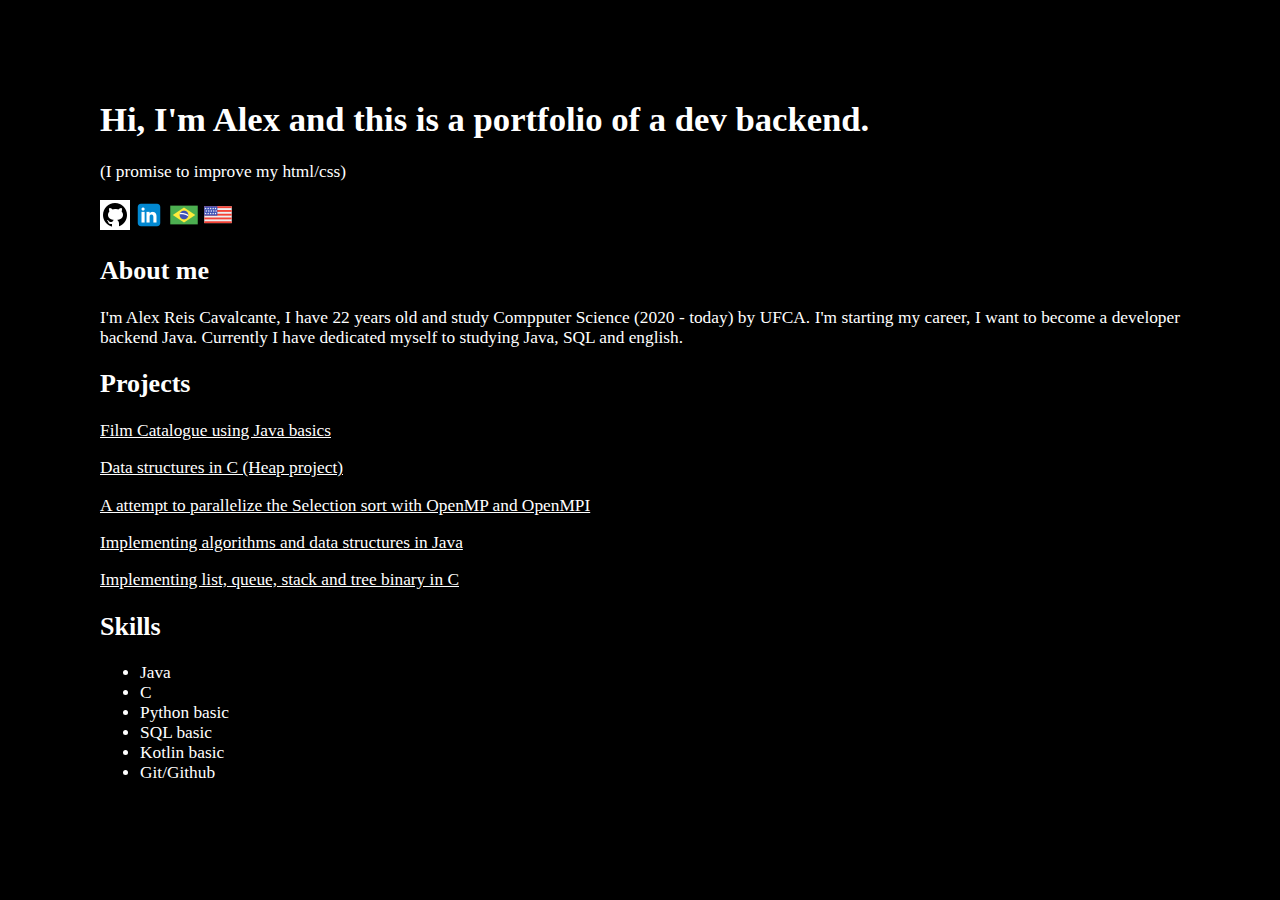
==== pageEnglish.html @ 791503ed "Initial commit" ====
<!DOCTYPE html>
<html lang="pt-br">
<head>
    <meta charset="UTF-8">
    <meta name="viewport" content="width=device-width, initial-scale=1.0">
    <title>My portfolio</title>
    <link rel="stylesheet" href="style.css">
</head>
<body>
    
    <main>
        <div class="contato">
            <h1 class="titulo-principal">Hi, I'm Alex and this is a portfolio of a dev backend.</h1>
            <p id="observacao">(I promise to improve my html/css)</p>
            <a href="https://github.com/AlexReisC" target="_blank" rel="noopener noreferrer"><img src="imagens/icons8-github-30.png" alt="Logo do Github que redireciona para o meu perfil" id="github"></a>
            <a href="https://linkedin.com/in/alex-reis-cavalcante" target="_blank" rel="noopener noreferrer"><img src="imagens/icons8-linkedin-30.png" alt="logo do Linkedin que redireciona para o meu perfil"></a>
            <a href="index.html" target="_self"><img src="imagens/icons8-brazil-30.png" alt="Bandeira do brasil"></a>
            <a href="pageEnglish.html" target="_self"><img src="imagens/icons8-usa-30.png" alt="Bandeira dos Estados Unidos da America"></a>
        </div>
        
        <div class="sobre-mim">
            <h2>About me</h2>
            <p>I'm Alex Reis Cavalcante, I have 22 years old and study Compputer Science (2020 - today) by UFCA. I'm starting my career, I want to become a developer backend Java. Currently I have dedicated myself to studying Java, SQL and english.</p>
        </div>

        <h2>Projects</h2>
        <a href="https://github.com/AlexReisC/Catalogo-de-Filmes" target="_blank"><p>Film Catalogue using Java basics </p></a>
        <a href="https://github.com/AlexReisC/Fuga-da-Galaxia" target="_blank"><p>Data structures in C (Heap project)</p></a>
        <a href="https://github.com/AlexReisC/selection-Sort-Paralelo" target="_blank" rel="noopener noreferrer"><p> A attempt to parallelize the Selection sort with OpenMP and OpenMPI</p></a>
        <a href="https://github.com/AlexReisC/Algoritmos-e-Estruturas-de-Dados-em-Java" target="_blank" rel="noopener noreferrer"><p>Implementing algorithms and data structures in Java</p></a>
        <a href="https://github.com/AlexReisC/Exercicios_AED1"target="_blank"><p>Implementing list, queue, stack and tree binary in C</p></a>
        
        <h2>Skills</h2>
        <ul>
            <li>Java</li>
            <li>C</li>
            <li>Python basic</li>
            <li>SQL basic</li>
            <li>Kotlin basic</li>
            <li>Git/Github</li>
        </ul>
    </main>
    
</body>
</html>
---- style.css ----
body{
    text-align: justify;
    margin: 100px 100px 50px 100px;
    font-size: 13pt;
    color: white;
    background-color: black;
}

#github{
    background-color: white;
}

a{
    color: white;
    /* text-decoration: none; */
}

a:hover{
    font-size: 14pt;
}
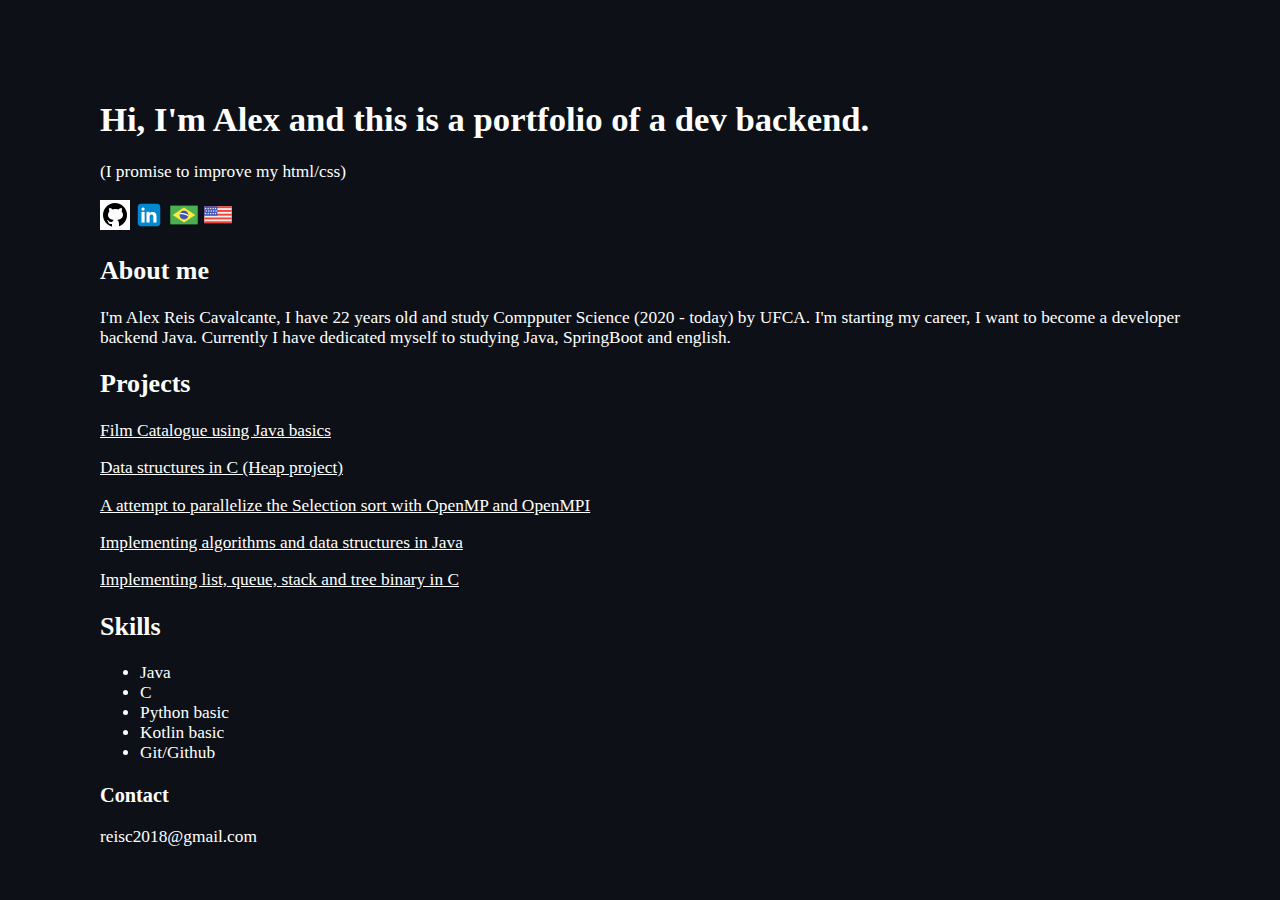
==== commit cf3b1644: "Add contact" ====
--- a/pageEnglish.html
+++ b/pageEnglish.html
@@ -20,7 +20,7 @@
         
         <div class="sobre-mim">
             <h2>About me</h2>
-            <p>I'm Alex Reis Cavalcante, I have 22 years old and study Compputer Science (2020 - today) by UFCA. I'm starting my career, I want to become a developer backend Java. Currently I have dedicated myself to studying Java, SQL and english.</p>
+            <p>I'm Alex Reis Cavalcante, I have 22 years old and study Compputer Science (2020 - today) by UFCA. I'm starting my career, I want to become a developer backend Java. Currently I have dedicated myself to studying Java, SpringBoot and english.</p>
         </div>
 
         <h2>Projects</h2>
@@ -35,11 +35,14 @@
             <li>Java</li>
             <li>C</li>
             <li>Python basic</li>
-            <li>SQL basic</li>
             <li>Kotlin basic</li>
             <li>Git/Github</li>
         </ul>
     </main>
-    
+
+    <footer>
+        <h3>Contact</h3>
+        <p>reisc2018@gmail.com</p>
+    </footer>
 </body>
 </html>--- a/style.css
+++ b/style.css
@@ -3,7 +3,7 @@
     margin: 100px 100px 50px 100px;
     font-size: 13pt;
     color: white;
-    background-color: black;
+    background-color: #0D1117;
 }
 
 #github{
